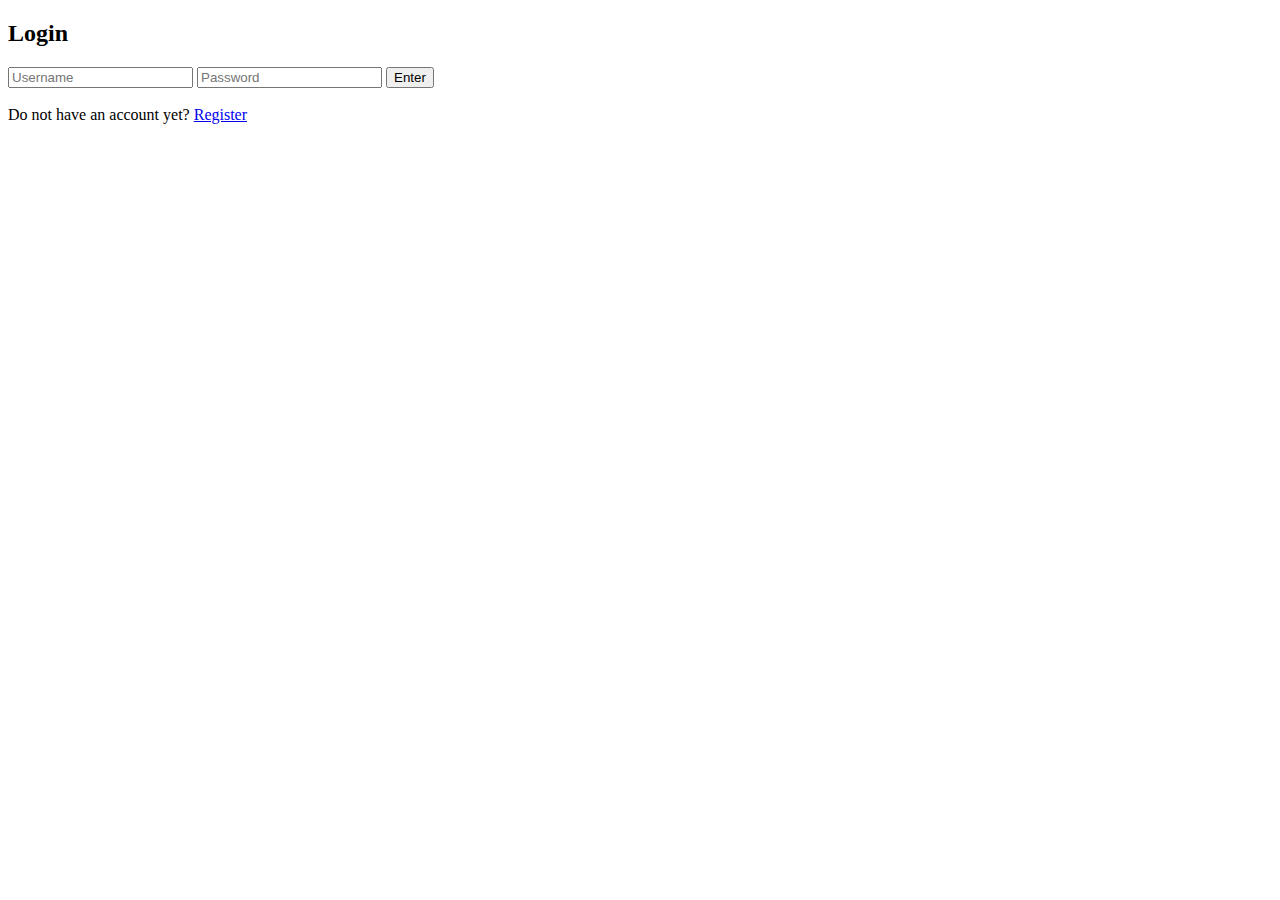
==== src/main/resources/templates/login.html @ 0982c436 "Initial commit" ====
<!DOCTYPE html>
<html lang="en" xmlns="http://www.w3.org/1999/xhtml" xmlns:th="https://www.thymeleaf.org">
<head>
    <meta charset="UTF-8">
    <meta http-equiv="X-UA-Compatible" content="IE=edge">
    <meta name="viewport" content="width=device-width, initial-scale=1.0">
    <link rel="preconnect" href="https://fonts.googleapis.com">
    <link rel="preconnect" href="https://fonts.gstatic.com" crossorigin>
    <link href="https://fonts.googleapis.com/css2?family=Space+Grotesk:wght@300;400;500;600&display=swap" rel="stylesheet">
    <link rel="stylesheet" th:href="@{../static/css/login/styles.css}">
    <title>Login page</title>
</head>
<body>
    <div class="register-card">
        <h2>Login</h2>
    <form class="register-form" th:action="@{/login}" method="post">

            <input type="text" name="username" placeholder="Username"/>

            <input type="password" name="password" placeholder="Password"/>

        <button type="submit">Enter</button>
    </form>
    <div>
        <br> 
        <span>Do not have an account yet? </span>
        <a href="#">Register</a>
    </div>
</div>
</body>
</html>
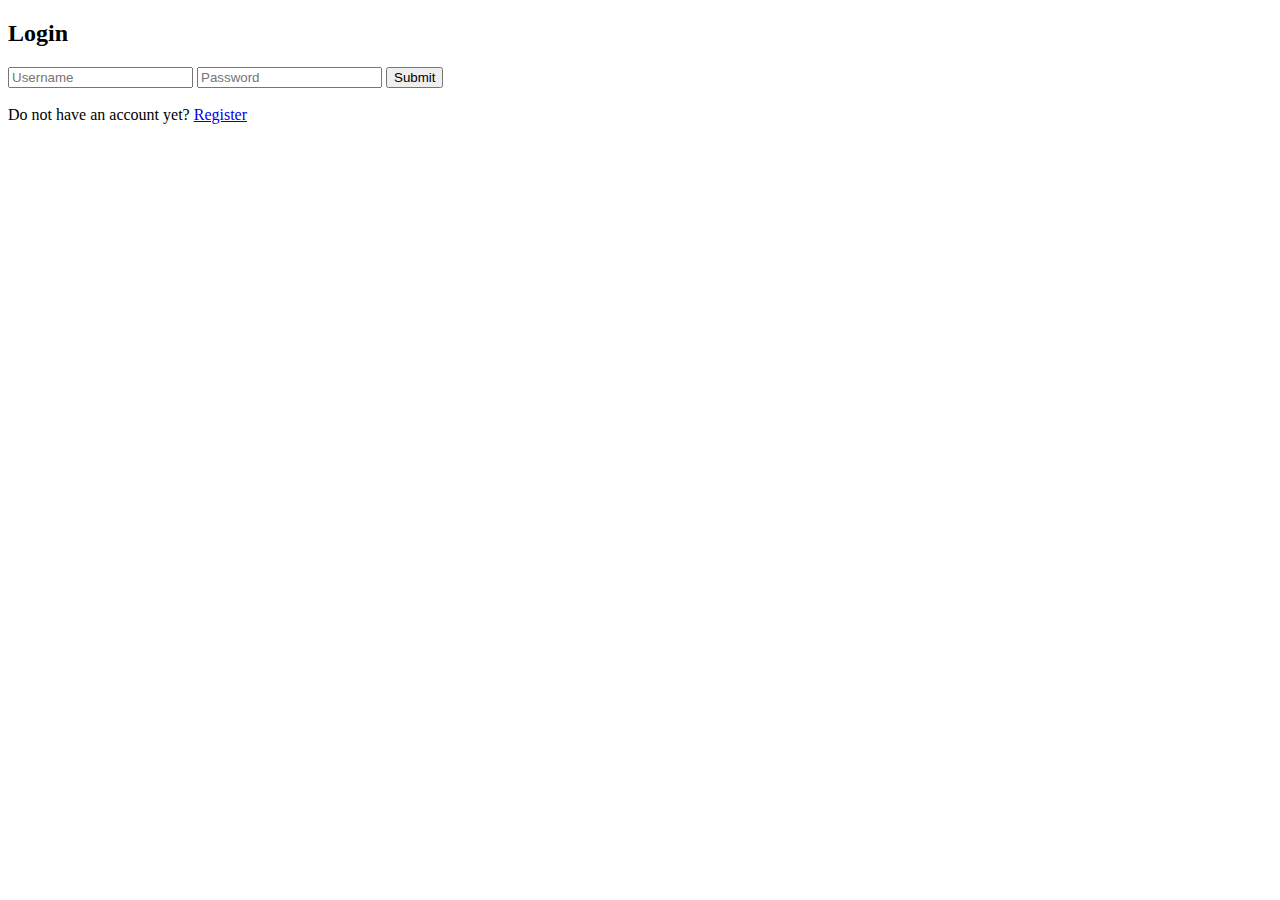
==== commit 0b374a4e: "add authentication with DB" ====
--- a/src/main/resources/templates/login.html
+++ b/src/main/resources/templates/login.html
@@ -19,12 +19,12 @@
 
             <input type="password" name="password" placeholder="Password"/>
 
-        <button type="submit">Enter</button>
+        <button type="submit">Submit</button>
     </form>
     <div>
         <br> 
         <span>Do not have an account yet? </span>
-        <a href="#">Register</a>
+        <a href="/registration">Register</a>
     </div>
 </div>
 </body>
